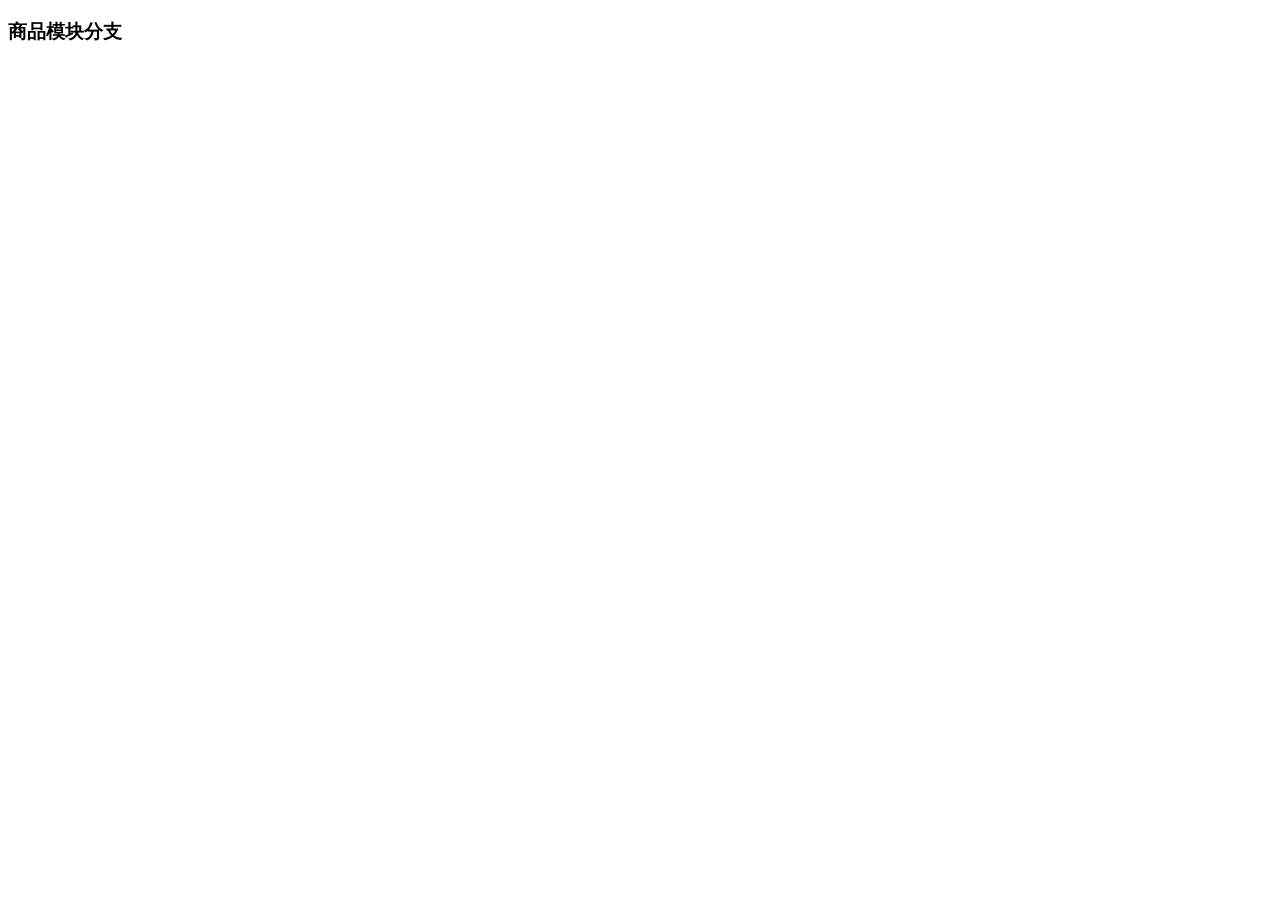
==== product .html @ f004e3f9 "商品模块第一次提交product-1" ====
<!DOCTYPE html>
<html lang="en">
<head>
    <meta charset="UTF-8">
    <meta name="viewport" content="width=device-width, initial-scale=1.0">
    <meta http-equiv="X-UA-Compatible" content="ie=edge">
    <title>Document</title>
</head>
<body>
    <h3>商品模块分支</h3>
</body>
</html>
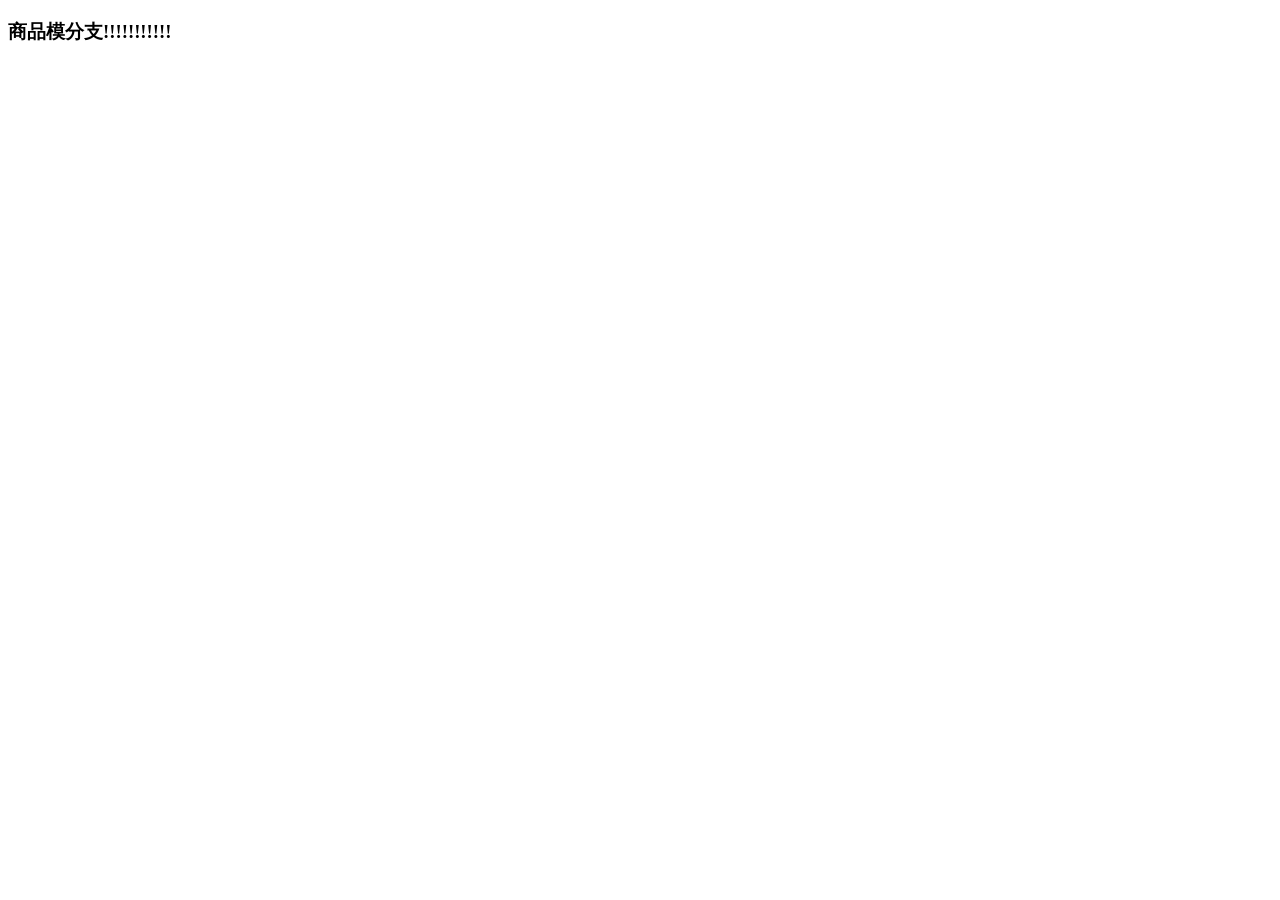
==== commit 778d58be: "购物车模块第二次提交" ====
--- a/product .html
+++ b/product .html
@@ -7,6 +7,6 @@
     <title>Document</title>
 </head>
 <body>
-    <h3>商品模块分支</h3>
+    <h3>商品模分支!!!!!!!!!!!</h3>
 </body>
 </html>
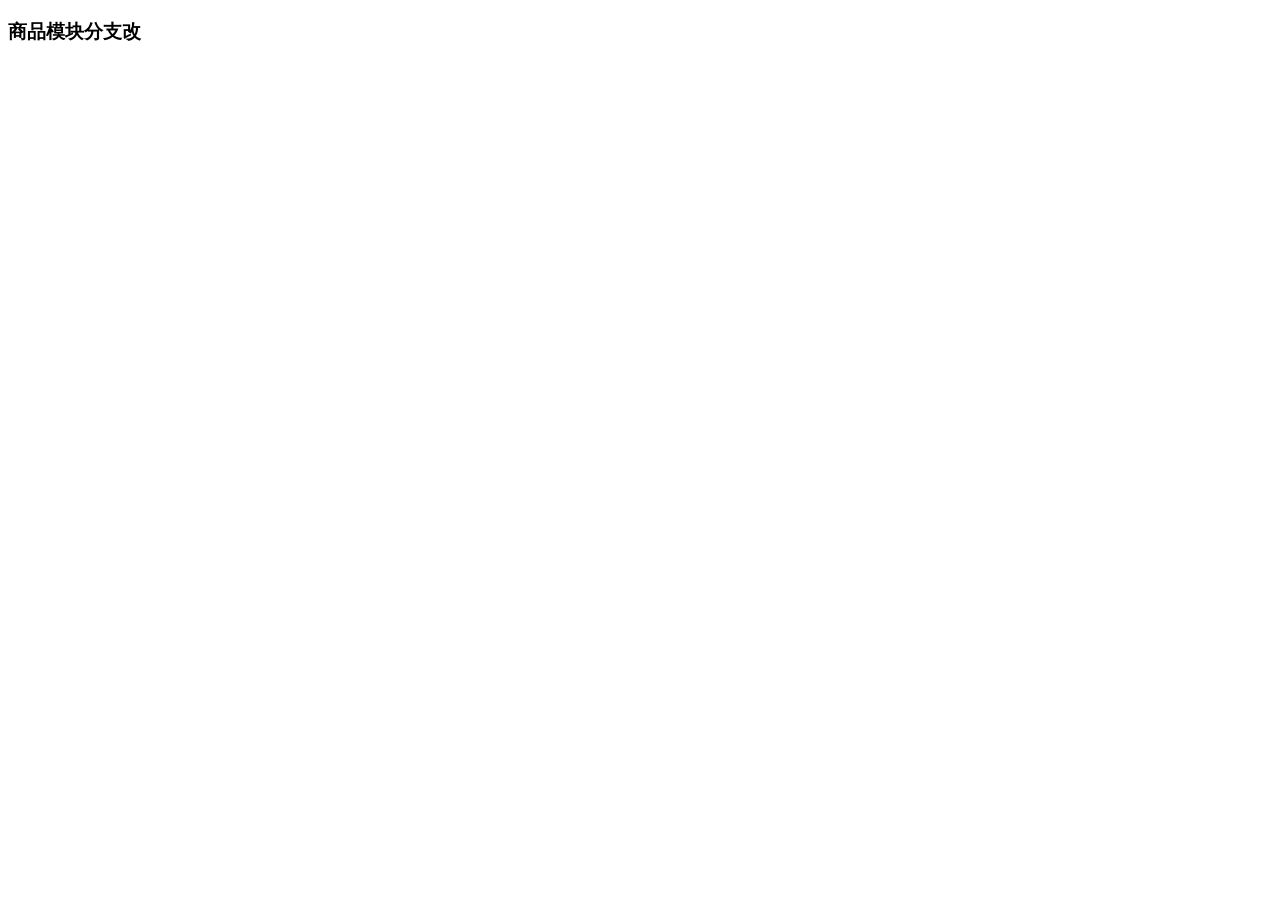
==== commit b2d02748: "product商品改" ====
--- a/product .html
+++ b/product .html
@@ -7,6 +7,6 @@
     <title>Document</title>
 </head>
 <body>
-    <h3>商品模分支!!!!!!!!!!!</h3>
+    <h3>商品模块分支改</h3>
 </body>
 </html>
